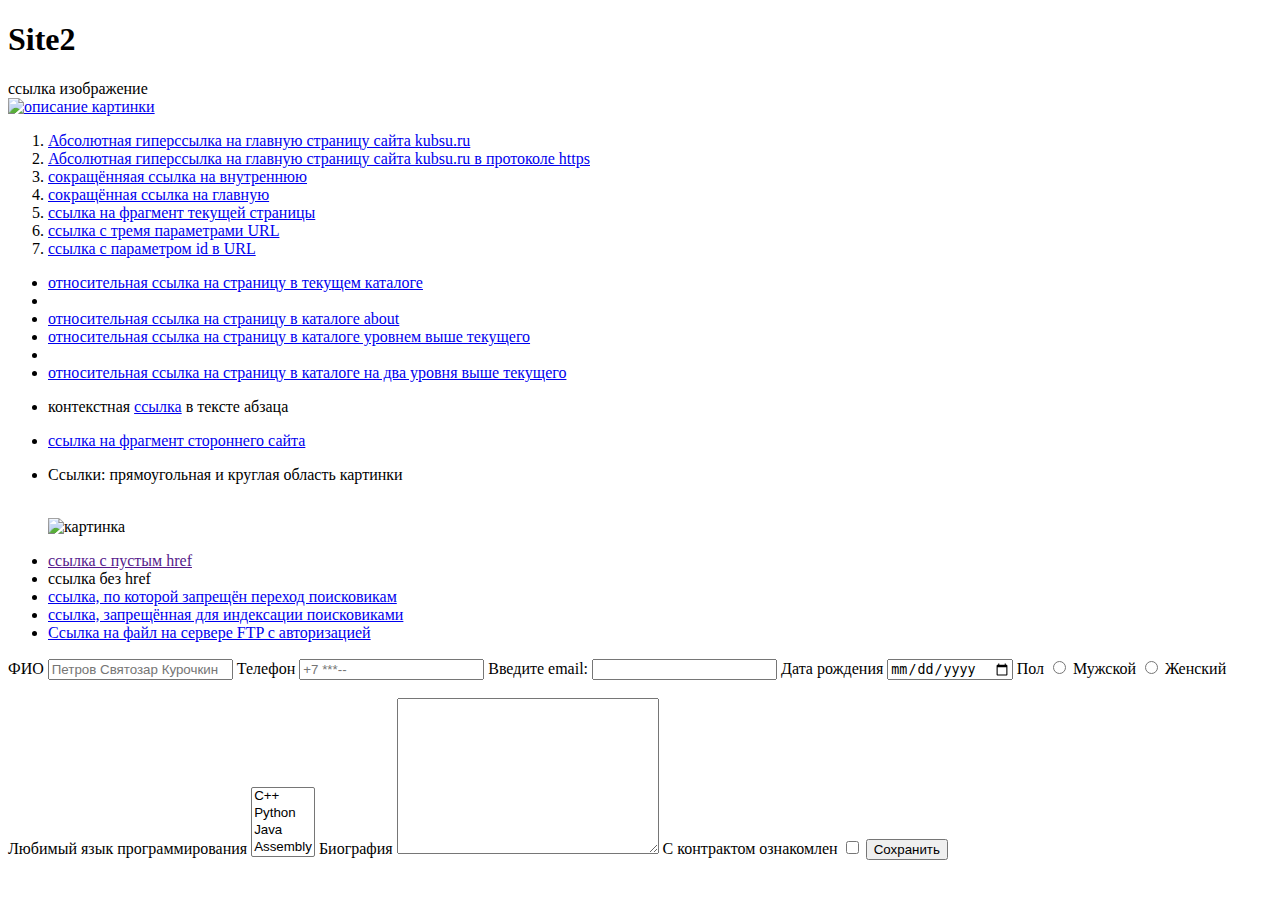
==== task1.html @ b5ae4abb "Rename task1 to task1.html" ====
<!DOCTYPE html>
<html lang= "en">

<head>
  <meta charset = "UTF-8">
  <link rel="shortcut icon" href="image.png">
  <title>Task1</title>
</head>   

<body>
  <header>
    <h1>Site2</h1>
  </header>
  <main>
          <li>ссылка изображение<br>
            <a href="https://github.com/Anastasia>"><img src="image.jpg" width="200" height="200" alt="описание картинки"></a>
          </li>
          <ol>
            <li><a href = "http://www.kubsu.ru/index.php"> Абсолютная гиперссылка на главную страницу сайта kubsu.ru</a></li>
            <li><a href = "https://www.kubsu.ru/index.php"> Абсолютная гиперссылка на главную страницу сайта kubsu.ru в протоколе https</a></li>
            <li><a href="/pages/page" title="pages/page"> сокращённяая ссылка на внутреннюю</a>
            <li><a href="/" title="main"> сокращённая ссылка на главную</a></li>
            <li><a href="#sign" title="fragment"> ссылка на фрагмент текущей страницы</a></li>  
            <li><a href="http://github.com?parameter1=p1&parameter2=p2&parameter3=p3" title="three parameters"> ссылка с тремя параметрами URL</a></li>
            <li><a href="http://github.com?id=1000000" title="id"> ссылка с параметром id в URL</a></li>
          </ol>
          <ul>
            <li><a href="page"> относительная ссылка на страницу в текущем каталоге</a><li>
            <li><a href="./about/page"> относительная ссылка на страницу в каталоге about</a></li>
            <li><a href="../page"> относительная ссылка на страницу в каталоге уровнем выше текущего</a><li>
            <li><a href="../../page"> относительная ссылка на страницу в каталоге на два уровня выше текущего</a></li>
          </ul>

          <ul>
            <li>
              <p>контекстная <a href="https://youtube.com" stule="display: inline-block"> ссылка</a> в тексте абзаца</p>
            </li>
            <li>
              <a href="http://github.com/Anastasia#files"> ссылка на фрагмент стороннего сайта</a>
            </li>
          </ul>
          <ul>
            <li>
              <p>Ссылки: прямоугольная и круглая область картинки </p>
              <br>
              <img src="image.jpg" wight="200" height="200" alt="картинка" usemap="#map">
              <map>
                <area shape="rect" coords="0, 0, 200, 100" href="https://kubsu.ru" alt="прямоугольная область">
                <area shape="circle" coords="100,150,50" href="https://kubstu.ru" alt="круглая область">
              </map>
            </li>
          </ul>
          <ul>
            <li>
              <a href=""> ссылка с пустым href</a>
            </li>
            <li>
              <a>ссылка без href</a>
            </li>
            <li> <a href="http://lucky.re" rel="nofollow"> ссылка, по которой запрещён переход поисковикам</a></li>
            <li> <!--noindex--><a href="http://github.com">ссылка, запрещённая для индексации поисковиками</a><!--/noindex--></li>
            <li> <a href="ftp://user:2334425@youtube.com"> Ссылка на файл на сервере FTP с авторизацией</a></li>
          </ul>
      <a id="sign"></a>
      <form action="/" method="post" style="display: inherit">
                    <label for="name" >ФИО</label>
                    <input type="text" name="ФИО" id="name" placeholder="Петров Святозар Курочкин">
                    <label for="phone">Телефон</label>
                    <input type="tell" id="phone" placeholder="+7 ***--">
                    <label for="email">Введите email:</label>
                    <input type="email" name="email" id="email" required>
                    <label for="birth">Дата рождения</label>
                    <input type="date" id="birth">
                    <span>Пол</span>
                    <input type="radio" name="state" id="male" value="Мужской">
                    <label for="male">Мужской</label>
                    <input type="radio" name="state" id="female" value="Женский">
                    <label for="female">Женский</label><br><br>
                    <label for="lang">Любимый язык программирования</label>
                    <select name="lang[]" id="lang" multiple="multiple">
                        <option value="">C++</option>
                        <option value="">Python</option>
                        <option value="">Java</option>
                        <option value="">Assembly</option>
                    </select>
                    <label for="biography">Биография</label>
                    <textarea name="" id="biography" cols="30" rows="10"></textarea>
                    <label for="agree-input">С контрактом ознакомлен</label>
                    <input type="checkbox" id="agree-input">
                  <button type="submit">Сохранить</button>
            </form>
  </main>
</body>
</html>
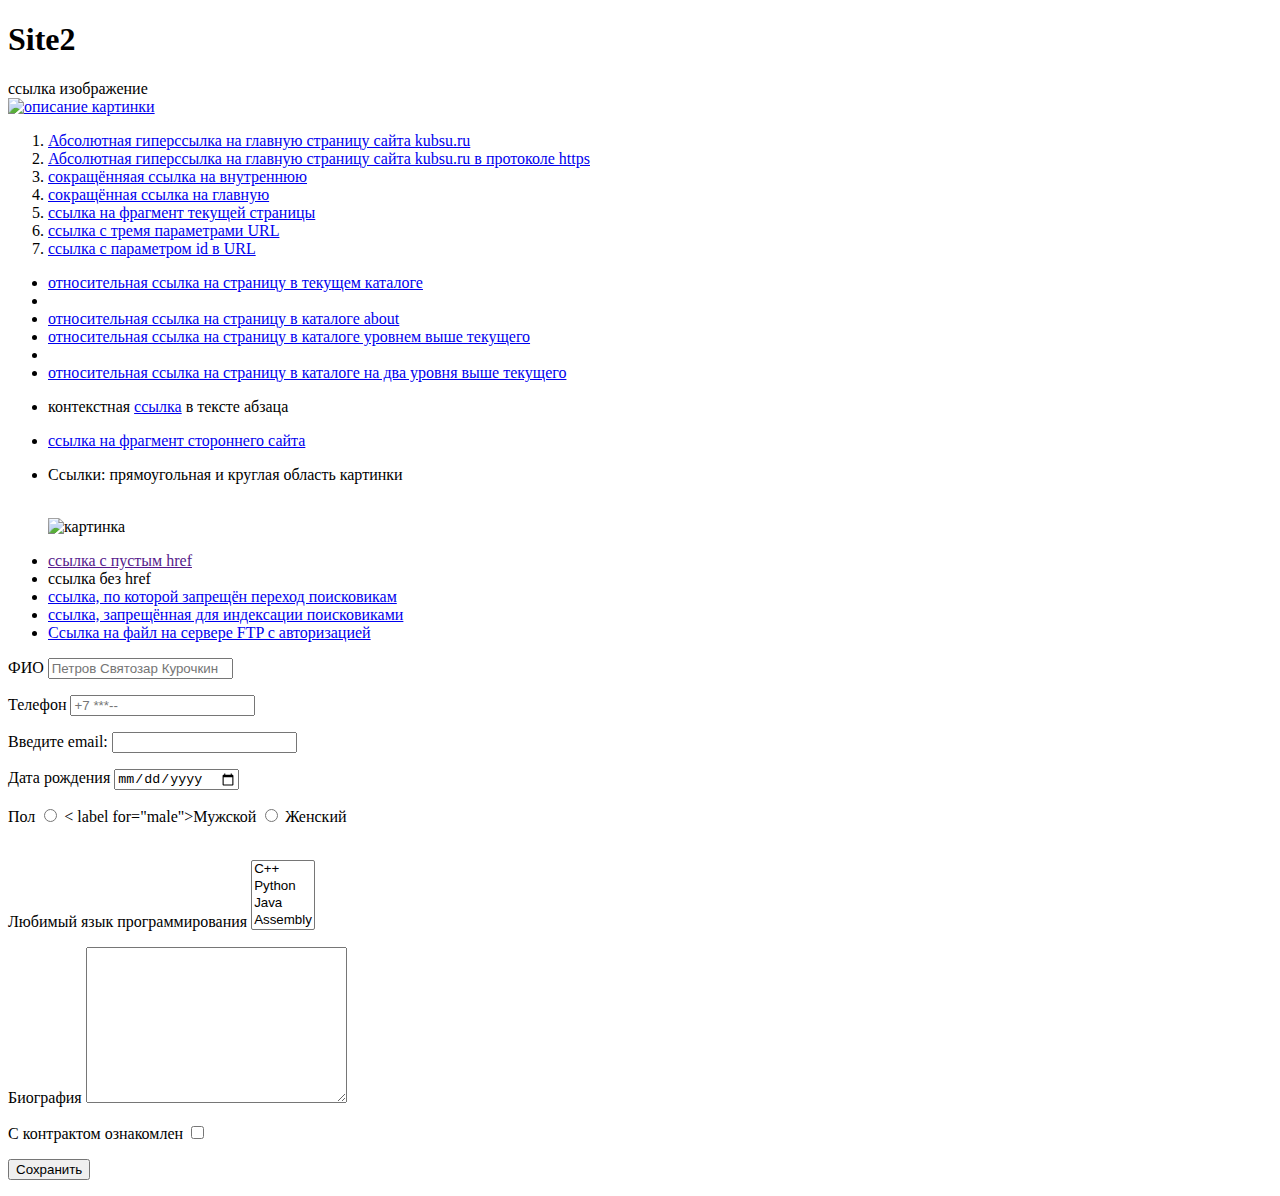
==== commit b780293a: "Update task1.html" ====
--- a/task1.html
+++ b/task1.html
@@ -64,31 +64,49 @@
           </ul>
       <a id="sign"></a>
       <form action="/" method="post" style="display: inherit">
-                    <label for="name" >ФИО</label>
-                    <input type="text" name="ФИО" id="name" placeholder="Петров Святозар Курочкин">
-                    <label for="phone">Телефон</label>
-                    <input type="tell" id="phone" placeholder="+7 ***--">
-                    <label for="email">Введите email:</label>
-                    <input type="email" name="email" id="email" required>
-                    <label for="birth">Дата рождения</label>
-                    <input type="date" id="birth">
-                    <span>Пол</span>
-                    <input type="radio" name="state" id="male" value="Мужской">
-                    <label for="male">Мужской</label>
-                    <input type="radio" name="state" id="female" value="Женский">
-                    <label for="female">Женский</label><br><br>
-                    <label for="lang">Любимый язык программирования</label>
-                    <select name="lang[]" id="lang" multiple="multiple">
-                        <option value="">C++</option>
-                        <option value="">Python</option>
-                        <option value="">Java</option>
-                        <option value="">Assembly</option>
-                    </select>
-                    <label for="biography">Биография</label>
-                    <textarea name="" id="biography" cols="30" rows="10"></textarea>
-                    <label for="agree-input">С контрактом ознакомлен</label>
-                    <input type="checkbox" id="agree-input">
-                  <button type="submit">Сохранить</button>
+                    <p>
+                      <label for="name" >ФИО</label>
+                      <input type="text" name="ФИО" id="name" placeholder="Петров Святозар Курочкин">
+                    </p>
+                    <p>
+                      <label for="phone">Телефон</label>
+                      <input type="tell" id="phone" placeholder="+7 ***--">
+                    </p>
+                    <p>
+                      <label for="email">Введите email:</label>
+                      <input type="email" name="email" id="email" required>
+                    </p>
+                    <p>
+                      <label for="birth">Дата рождения</label>
+                      <input type="date" id="birth">
+                    </p>
+                    <p>
+                      <span>Пол</span>
+                      <input type="radio" name="state" id="male" value="Мужской">
+                    <  label for="male">Мужской</label>
+                      <input type="radio" name="state" id="female" value="Женский">
+                      <label for="female">Женский</label><br><br>
+                    </p>
+                    <p>
+                      <label for="lang">Любимый язык программирования</label>
+                      <select name="lang[]" id="lang" multiple="multiple">
+                          <option value="">C++</option>
+                          <option value="">Python</option>
+                          <option value="">Java</option>
+                          <option value="">Assembly</option>
+                      </select>
+                    </p>
+                    <P>
+                      <label for="biography">Биография</label>
+                      <textarea name="" id="biography" cols="30" rows="10"></textarea>
+                    </P>
+                    <p>
+                      <label for="agree-input">С контрактом ознакомлен</label>
+                      <input type="checkbox" id="agree-input">
+                    </p>
+                    <p>
+                      <button type="submit">Сохранить</button>
+                    </p>
             </form>
   </main>
 </body>
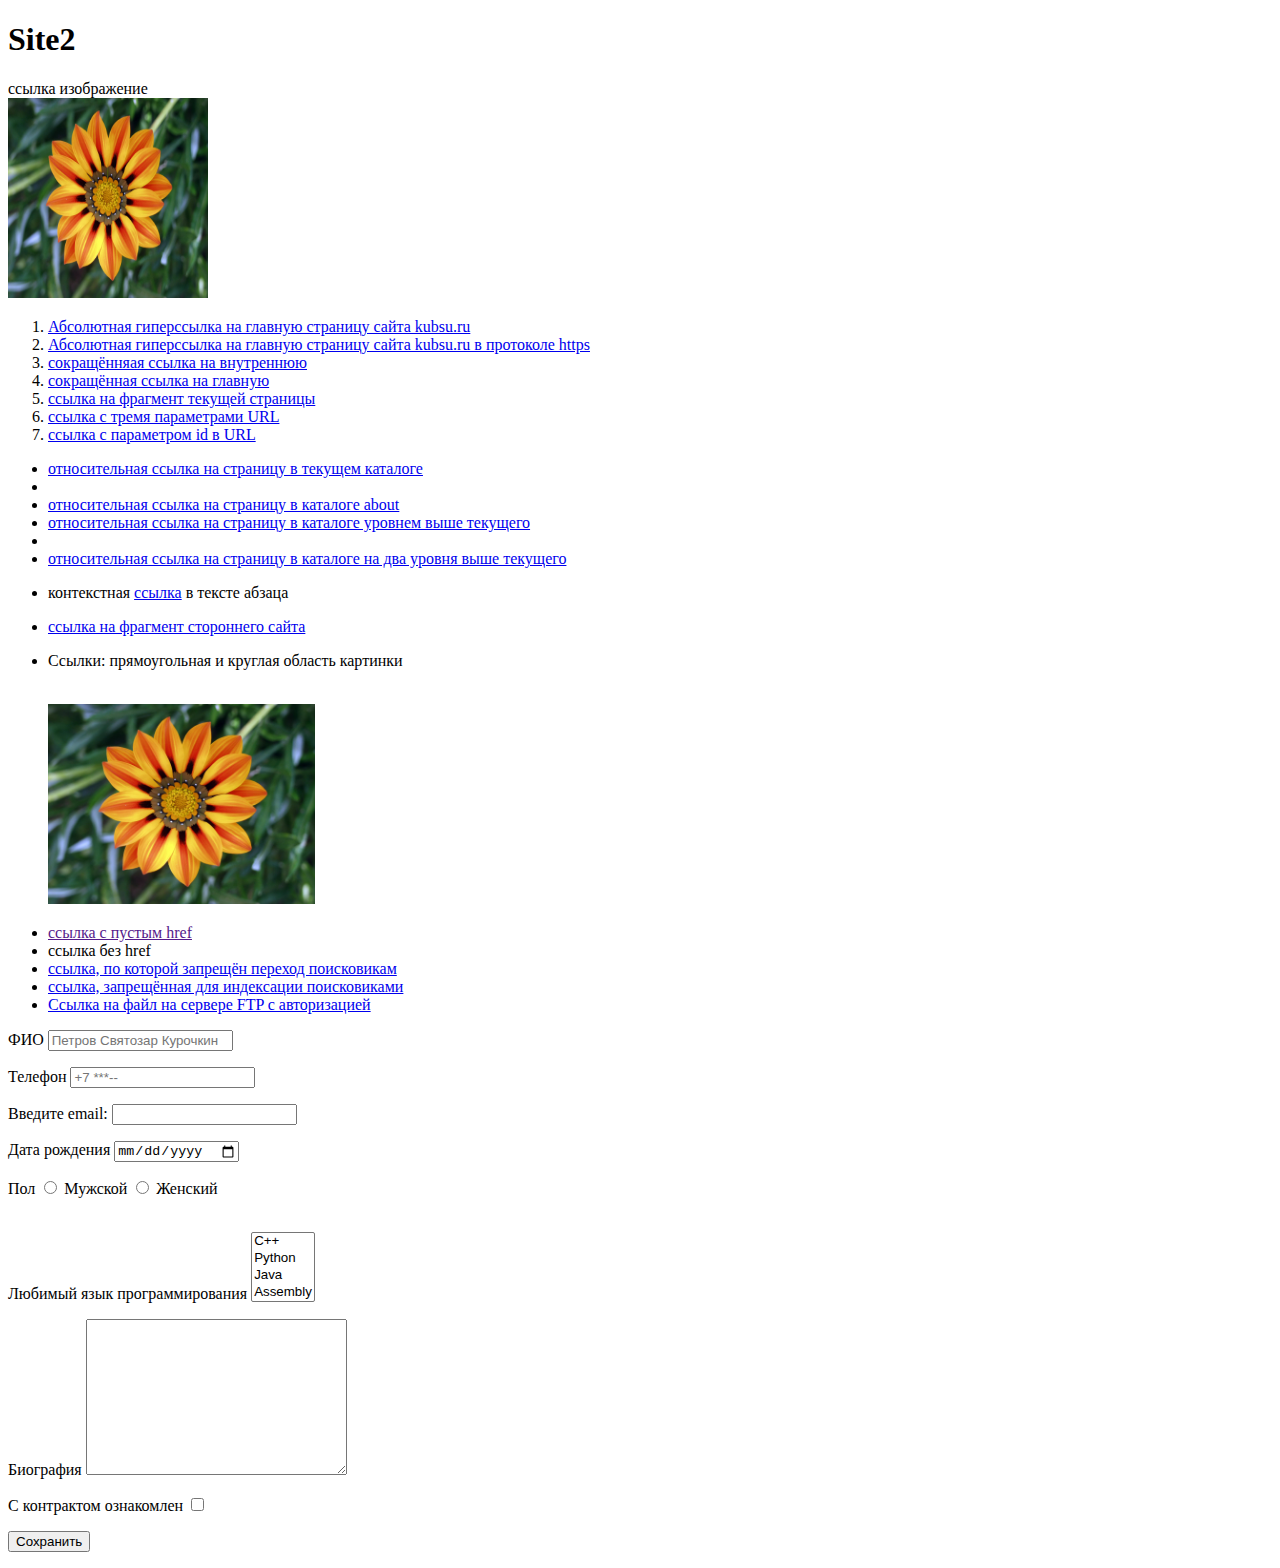
==== commit ea11f997: "Update task1.html" ====
--- a/task1.html
+++ b/task1.html
@@ -4,7 +4,7 @@
 
 <head>
   <meta charset = "UTF-8">
-  <link rel="shortcut icon" href="image.png">
+  <link rel="shortcut icon" href="image/image.png">
   <title>Task1</title>
 </head>   
 
@@ -14,7 +14,7 @@
   </header>
   <main>
           <li>ссылка изображение<br>
-            <a href="https://github.com/Anastasia>"><img src="image.jpg" width="200" height="200" alt="описание картинки"></a>
+            <a href="https://github.com/Anastasia>"><img src="image/image.png" width="200" height="200" alt="описание картинки"></a>
           </li>
           <ol>
             <li><a href = "http://www.kubsu.ru/index.php"> Абсолютная гиперссылка на главную страницу сайта kubsu.ru</a></li>
@@ -44,7 +44,7 @@
             <li>
               <p>Ссылки: прямоугольная и круглая область картинки </p>
               <br>
-              <img src="image.jpg" wight="200" height="200" alt="картинка" usemap="#map">
+              <img src="image/image.png" wight="200" height="200" alt="картинка" usemap="#map">
               <map>
                 <area shape="rect" coords="0, 0, 200, 100" href="https://kubsu.ru" alt="прямоугольная область">
                 <area shape="circle" coords="100,150,50" href="https://kubstu.ru" alt="круглая область">
@@ -83,7 +83,7 @@
                     <p>
                       <span>Пол</span>
                       <input type="radio" name="state" id="male" value="Мужской">
-                    <  label for="male">Мужской</label>
+                      <label for="male">Мужской</label>
                       <input type="radio" name="state" id="female" value="Женский">
                       <label for="female">Женский</label><br><br>
                     </p>
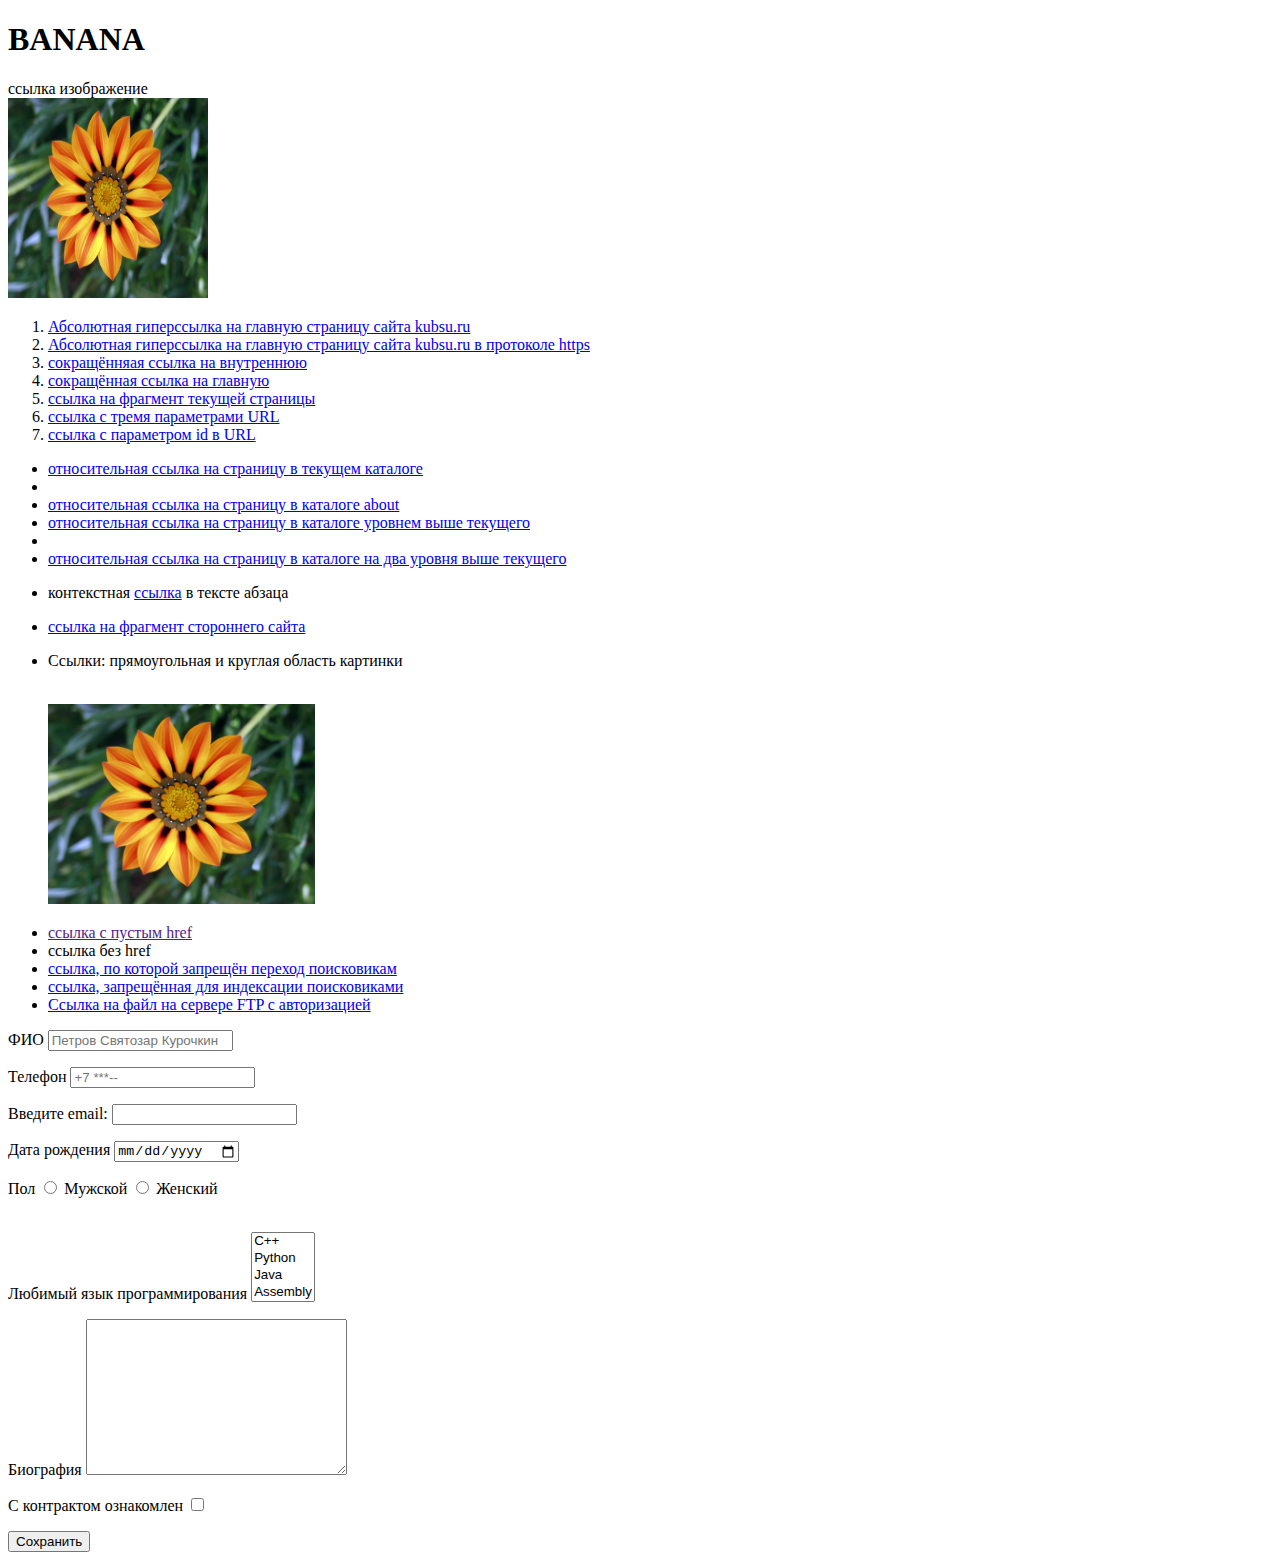
==== commit 463790b6: "Update task1.html" ====
--- a/task1.html
+++ b/task1.html
@@ -10,7 +10,7 @@
 
 <body>
   <header>
-    <h1>Site2</h1>
+    <h1>BANANA</h1>
   </header>
   <main>
           <li>ссылка изображение<br>
